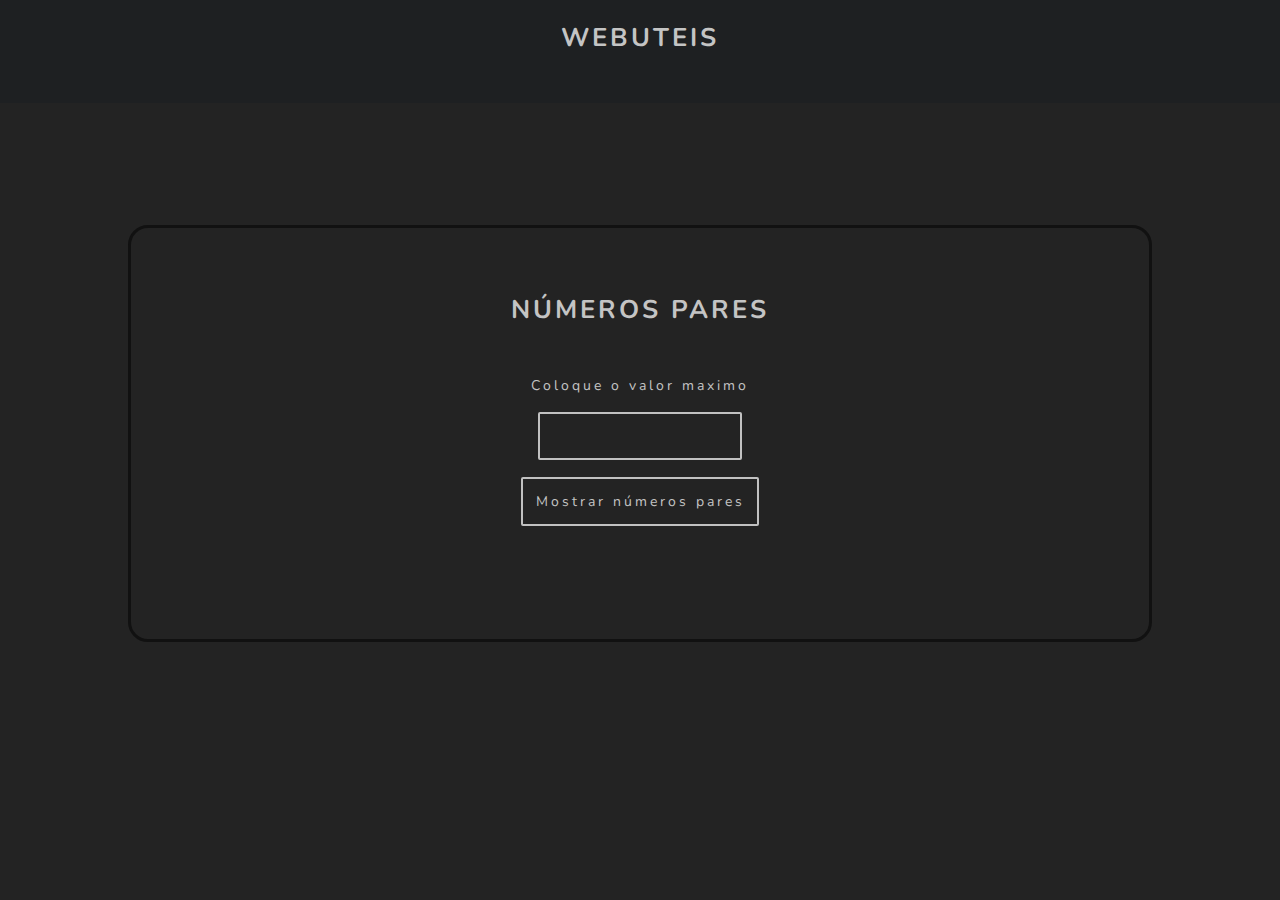
==== 01.html @ bb1bebe2 "Add files via upload" ====
<!DOCTYPE html>
<html lang="pt-br">
  <head>
    <meta charset="UTF-8" />
    <meta name="viewport" content="width=device-width, initial-scale=1.0" />
    <link rel="stylesheet" href="CSS/styles.css" />
    <link rel="shortcut icon" href="img/favicon.ico" type="image/x-icon" />
    <script src="JS/01.js" defer></script>
    <script src="JS/navbar.js" defer></script>
    <title>WBT | NUMPAR</title>
  </head>
  <body>
    <header>
      <a href="projetos.html" id="title">
        <h1>WEBUTEIS</h1>
      </a>

      <nav id="content-nav">
        <ul>
          <li><a href="tetrin.html" class="anim">Jogo</a></li>
          <li><a href="projetos.html" class="anim">Projetos</a></li>
        </ul>

        <button id="bar-sidebar">
          <div id="bar-sidebar-middle"></div>
        </button>
      </nav>
    </header>

    <aside id="sidebar" class="sidebar-disabled">
      <ul id="nav-list-sidebar" style="display: none">
        <a href="tetrin.html"><li>Jogo</li></a>
        <a href="projetos.html"> <li>Projetos</li></a>
      </ul>
    </aside>

    <main>
      <div class="container">
        <h1>Números Pares</h1>

        <form id="formExercise1">
          <label for="maxValue">Coloque o valor maximo</label>
          <input type="number" class="input" id="maxValue" required />
          <input
            type="submit"
            class="button input"
            id="submit"
            value="Mostrar números pares"
          />
        </form>

        <div class="result"></div>
      </div>
    </main>
  </body>
</html>
---- CSS/styles.css ----
@import url("https://fonts.googleapis.com/css2?family=Nunito:wght@200&display=swap");

* {
  color: var(--white);
  margin: 0;
  padding: 0;
  box-sizing: border-box;
  font-family: "Nunito", sans-serif;
  font-size: clamp(9px, 1.5vw, 14px);
  list-style: none;
  letter-spacing: 3px;
}

:root {
  --black-02: #111111;
  --black-04: #232323;
  --black: #1e2022;
  --black-shadow: #11111133;
  --white: #c4c4c4;
}

a {
  text-decoration: none;
  transition: all 1s ease;
  position: relative;
  -moz-transition: all 1s ease;
  -webkit-transition: all 1s ease;
}

a:hover {
  filter: brightness(2);
  -webkit-filter: brightness(2);
  -moz-filter: brightness(2);
}

.not-anim:hover {
  filter: brightness(1);
  -webkit-filter: brightness(1);
  -moz-filter: brightness(1);
}

.anim::after {
  content: "";
  position: absolute;
  bottom: 0px;
  left: 0px;
  width: 8%;
  height: 1px;
  background-color: var(--white);
  transition: all 1s ease;
  -moz-transition: all 1s ease;
  -webkit-transition: all 1s ease;
}

.anim:hover::after {
  width: 65%;
}

header {
  position: fixed;
  width: 100%;
  z-index: 998;

  display: flex;
  flex-direction: column;
  justify-content: space-around;

  gap: 2rem;
  background: var(--black);
  text-align: center;
  padding: 20px;
}

header ul {
  align-items: center;
  justify-content: center;
  list-style: none;
  text-transform: uppercase;

  display: flex;
  gap: 3rem;
  padding: 20px;
}

header nav {
  display: flex;
  justify-content: space-around;
}

#sidebar {
  height: 100vh;
  z-index: 2;
  position: fixed;
  display: flex;
  flex-direction: column;
  justify-content: space-around;
  right: 0;
  color: var(--white);
  background-color: var(--black-02);
  transition: all 1s ease;
  -webkit-transition: all 1s ease;
  -moz-transition: all 1s ease;
}

.sidebar-enabled {
  width: 30vw;
}

.sidebar-disabled {
  width: 0;
}

#nav-list-sidebar {
  display: none;
  flex-direction: column;
}

#nav-list-sidebar li:hover {
  background-color: var(--white-opacity);
}

#nav-list-sidebar li:hover a {
  filter: brightness(2);
  -webkit-filter: brightness(2);
  -moz-filter: brightness(2);
}

#nav-list-sidebar li {
  width: 100%;
  padding: 40px;
}

#bar-sidebar {
  align-self: center;
  width: fit-content;
  background-color: #11111100;
  border: 0;
  padding: 10px;
}

#bar-sidebar-middle {
  border-top: 2px solid var(--white);
}

#bar-sidebar-middle::before,
#bar-sidebar-middle::after {
  content: "";
  display: block;
  width: 4.3vw;
  height: 2px;
  min-width: 35px;
  min-height: 1.67px;
  margin-top: 5px;
  background-color: var(--white);
  position: relative;
  transition: 0.3s;
  -webkit-transition: 0.3s;
  -moz-transition: 0.3s;
}

.bar-active #bar-sidebar-middle {
  border-top-color: transparent;
}

.bar-active #bar-sidebar-middle::before {
  transform: rotate(-135deg);
  -webkit-transform: rotate(-135deg);
  -moz-transform: rotate(-135deg);
}

.bar-active #bar-sidebar-middle::after {
  transform: rotate(135deg);
  -webkit-transform: rotate(135deg);
  -moz-transform: rotate(135deg);
  top: -7px;
}

main {
  padding-top: 25vh;
}

body {
  background-color: var(--black-04);
  width: 100%;
}

h1 {
  font-size: clamp(8px, 2vw, 45px);
  text-transform: uppercase;
}

.container {
  display: flex;
  flex-direction: column;
  align-items: center;
  justify-content: space-between;

  gap: 3.5rem;

  width: 45%;

  margin: auto;
  padding: 5vw 5vw;

  border: 3px solid var(--black-02);
  border-radius: 20px;
}

#buttons {
  display: grid;
  grid-template-columns: 1fr 1fr;
}

form {
  display: flex;
  flex-direction: column;
  align-items: center;
  justify-content: space-between;

  gap: 1.2rem;
}

#products {
  display: grid;
  grid-template-columns: 1fr 1fr 1fr;
  gap: 1.5rem;
}

#products section {
  display: flex;
  flex-direction: column;
  grid-template-columns: 1fr 1fr 1fr;
}

.input {
  background: none;
  border: 2px solid #cfcfcfea;
  border-radius: 2px;
  padding: 1vw;
}

.input:hover {
  filter: brightness(2);
  -webkit-filter: brightness(2);
  -moz-filter: brightness(2);
}

.button:active {
  background: var(--white);
}

.input:disabled {
  border: 2px solid #464646;
  color: #464646;
}

.input option {
  color: black;
}

em {
  font-weight: bold;
}

.result {
  text-align: center;
}

@media screen and (max-width: 768px) {
  #products {
    grid-template-columns: 1fr;
  }

  header ul {
    display: none;
  }
  #bar-sidebar {
    display: flex;
  }
  .container {
    width: 83%;
  }
  .sidebar-enabled {
    width: 60vw;
  }
  #buttons {
    grid-template-columns: 1fr;
  }
}

@media screen and (min-width: 769px) and (max-width: 1479px) {
  #products {
    grid-template-columns: 1fr 1fr;
  }
  header ul {
    display: none;
  }
  #bar-sidebar {
    display: flex;
  }
  .container {
    width: 80%;
  }

  .sidebar-enabled {
    width: 60vw;
  }
  #buttons {
    grid-template-columns: 1fr;
  }
}

@media screen and (min-width: 1025px) {
  #bar-sidebar {
    display: none;
  }
}
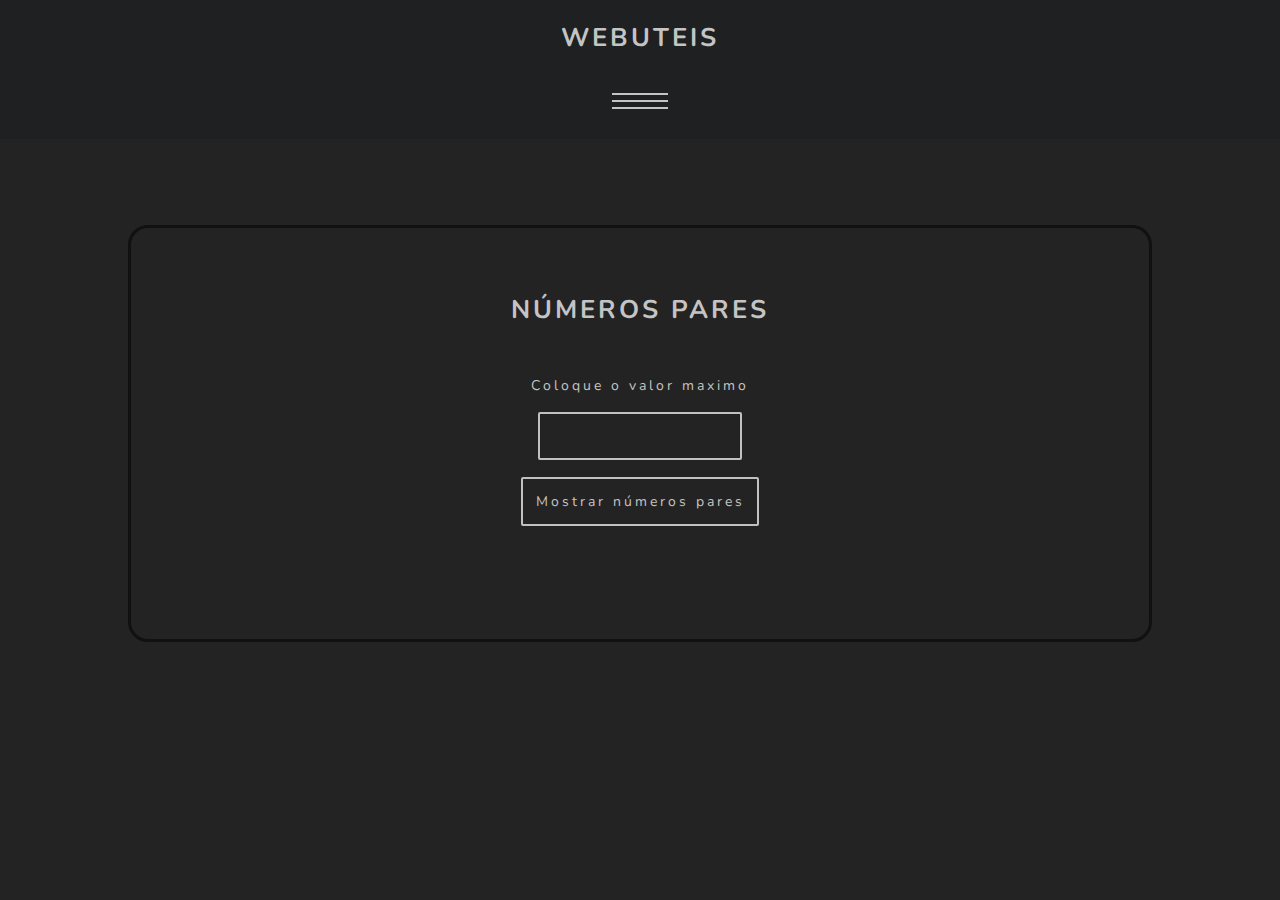
==== commit b447c27a: "Update 01.html" ====
--- a/01.html
+++ b/01.html
@@ -11,14 +11,14 @@
   </head>
   <body>
     <header>
-      <a href="projetos.html" id="title">
+      <a href="index.html" id="title">
         <h1>WEBUTEIS</h1>
       </a>
 
       <nav id="content-nav">
         <ul>
           <li><a href="tetrin.html" class="anim">Jogo</a></li>
-          <li><a href="projetos.html" class="anim">Projetos</a></li>
+          <li><a href="index.html" class="anim">Projetos</a></li>
         </ul>
 
         <button id="bar-sidebar">
@@ -30,7 +30,7 @@
     <aside id="sidebar" class="sidebar-disabled">
       <ul id="nav-list-sidebar" style="display: none">
         <a href="tetrin.html"><li>Jogo</li></a>
-        <a href="projetos.html"> <li>Projetos</li></a>
+        <a href="index.html.html"> <li>Projetos</li></a>
       </ul>
     </aside>
 
--- a/CSS/styles.css
+++ b/CSS/styles.css
@@ -310,7 +310,7 @@
   }
 }
 
-@media screen and (min-width: 1025px) {
+@media screen and (max-width: 1025px) {
   #bar-sidebar {
     display: none;
   }
